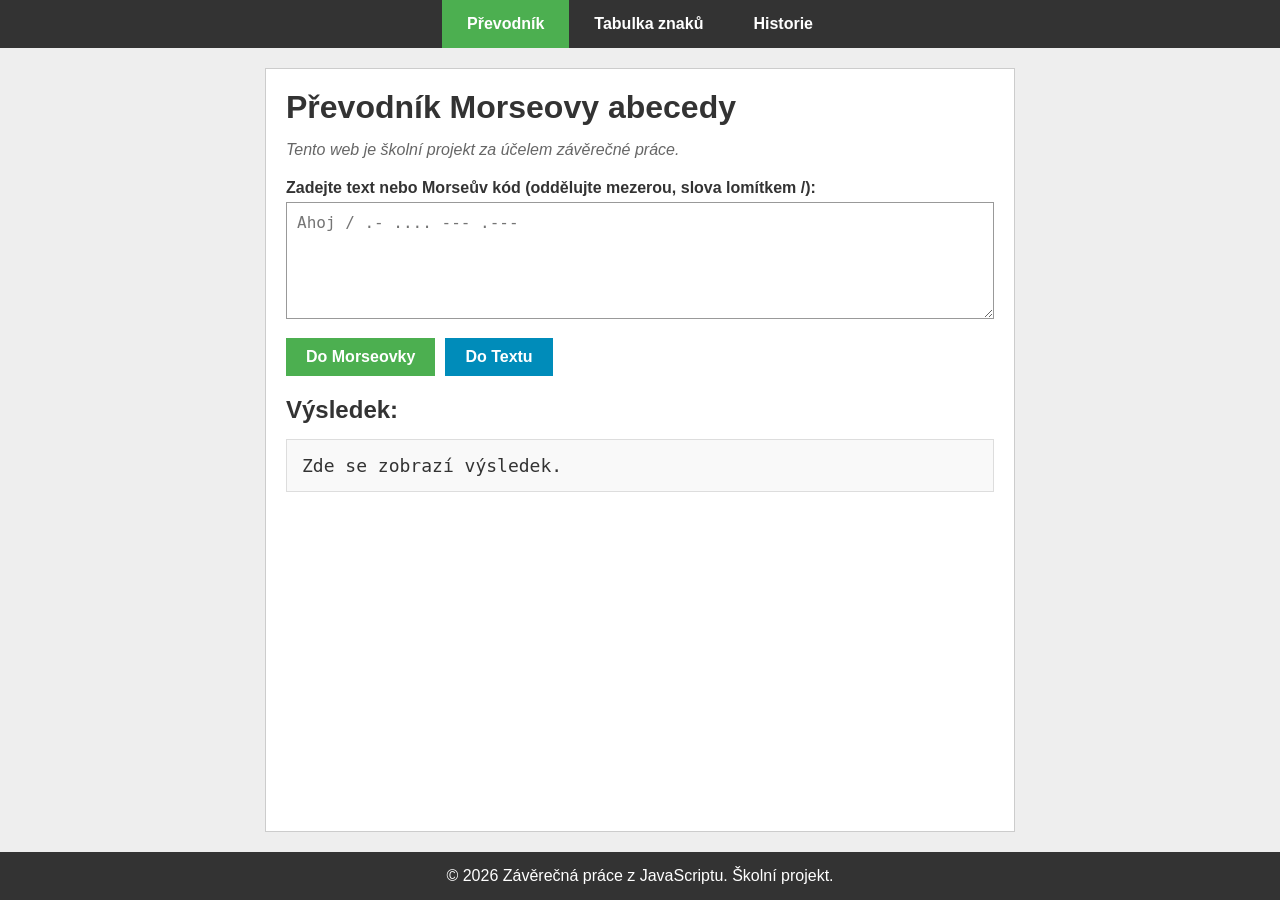
==== index.html @ 56f21a22 "Add files via upload" ====
<!DOCTYPE html>
<html lang="cs">
<head>
    <meta charset="UTF-8">
    <title>Morseovka - Převodník</title>
    <link rel="icon" href="ikonka.ico" type="image/x-icon">
    <link rel="stylesheet" href="styl.css">
</head>
<body>

<header>
    <nav class="hlavni-menu">
        <a href="index.html" class="aktivni">Převodník</a>
        <a href="pravidla.html">Tabulka znaků</a>
        <a href="historie.html">Historie</a>
    </nav>
</header>

<main class="kontejner">
    <h1>Převodník Morseovy abecedy</h1>
    <p class="upozorneni-skola">Tento web je školní projekt za účelem závěrečné práce.</p>

    <form id="prevodnikForm" onsubmit="return false;">
        <div class="form-skupina">
            <label for="vstupniText">Zadejte text nebo Morseův kód (oddělujte mezerou, slova lomítkem /):</label>
            <textarea id="vstupniText" rows="5" placeholder="Ahoj / .- .... --- .---"></textarea>
        </div>

        <div class="tlacitka">
            <button type="button" onclick="spustPrevod('toMorse')" class="tlacitko-hlavni">Do Morseovky</button>
            <button type="button" onclick="spustPrevod('toText')" class="tlacitko-sekundarni">Do Textu</button>
        </div>
    </form>

    <div class="vystup-sekce">
        <h2>Výsledek:</h2>
        <div id="vysledek" class="box-vysledek">Zde se zobrazí výsledek.</div>
        <div id="chyba" class="box-chyba"></div>
    </div>
</main>

<footer>
    <p>© 2026 Závěrečná práce z JavaScriptu. Školní projekt.</p>
</footer>

<script src="app.js"></script>
</body>
</html>
---- styl.css ----
* {
    box-sizing: border-box;
    margin: 0;
    padding: 0;
}

body {
    font-family: Arial, sans-serif;
    background-color: #eeeeee;
    color: #333333;
    display: flex;
    flex-direction: column;
    min-height: 100vh;
}

/* Menu */
header {
    background-color: #333333;
}

.hlavni-menu {
    display: flex;
    justify-content: center;
}

.hlavni-menu a {
    color: white;
    text-decoration: none;
    padding: 15px 25px;
    font-weight: bold;
}

.hlavni-menu a:hover {
    background-color: #555555;
}

.hlavni-menu a.aktivni {
    background-color: #4CAF50;
}

/* Obsah */
.kontejner {
    flex: 1;
    max-width: 750px;
    width: 100%;
    margin: 20px auto;
    padding: 20px;
    background-color: white;
    border: 1px solid #cccccc;
}

h1, h2 {
    margin-bottom: 15px;
}

.upozorneni-skola {
    font-style: italic;
    color: #666666;
    margin-bottom: 20px;
}

/* Formulář */
.form-skupina {
    margin-bottom: 15px;
}

label {
    display: block;
    margin-bottom: 5px;
    font-weight: bold;
}

textarea {
    width: 100%;
    padding: 10px;
    border: 1px solid #999999;
    font-size: 16px;
}

/* Tlačítka */
.tlacitka {
    display: flex;
    gap: 10px;
    margin-bottom: 20px;
}

button {
    padding: 10px 20px;
    font-size: 16px;
    cursor: pointer;
    font-weight: bold;
    border: none;
}

.tlacitko-hlavni {
    background-color: #4CAF50;
    color: white;
}

.tlacitko-sekundarni {
    background-color: #008CBA;
    color: white;
}

/* Výstupy */
.box-vysledek {
    background-color: #f9f9f9;
    padding: 15px;
    border: 1px solid #dddddd;
    margin-top: 10px;
    min-height: 40px;
    font-family: monospace;
    font-size: 18px;
}

.box-chyba {
    color: red;
    background-color: #ffdddd;
    padding: 10px;
    margin-top: 10px;
    border: 1px solid red;
    display: none;
}

/* Tabulka */
.tabulka-znaku {
    width: 100%;
    border-collapse: collapse;
    margin-top: 10px;
}

.tabulka-znaku th, .tabulka-znaku td {
    border: 1px solid #cccccc;
    padding: 8px;
    text-align: center;
}

.tabulka-znaku th {
    background-color: #f2f2f2;
}

.text-sekce h2 {
    margin-top: 15px;
}

/* Patička */
footer {
    background-color: #333333;
    color: white;
    text-align: center;
    padding: 15px;
    margin-top: auto;
}
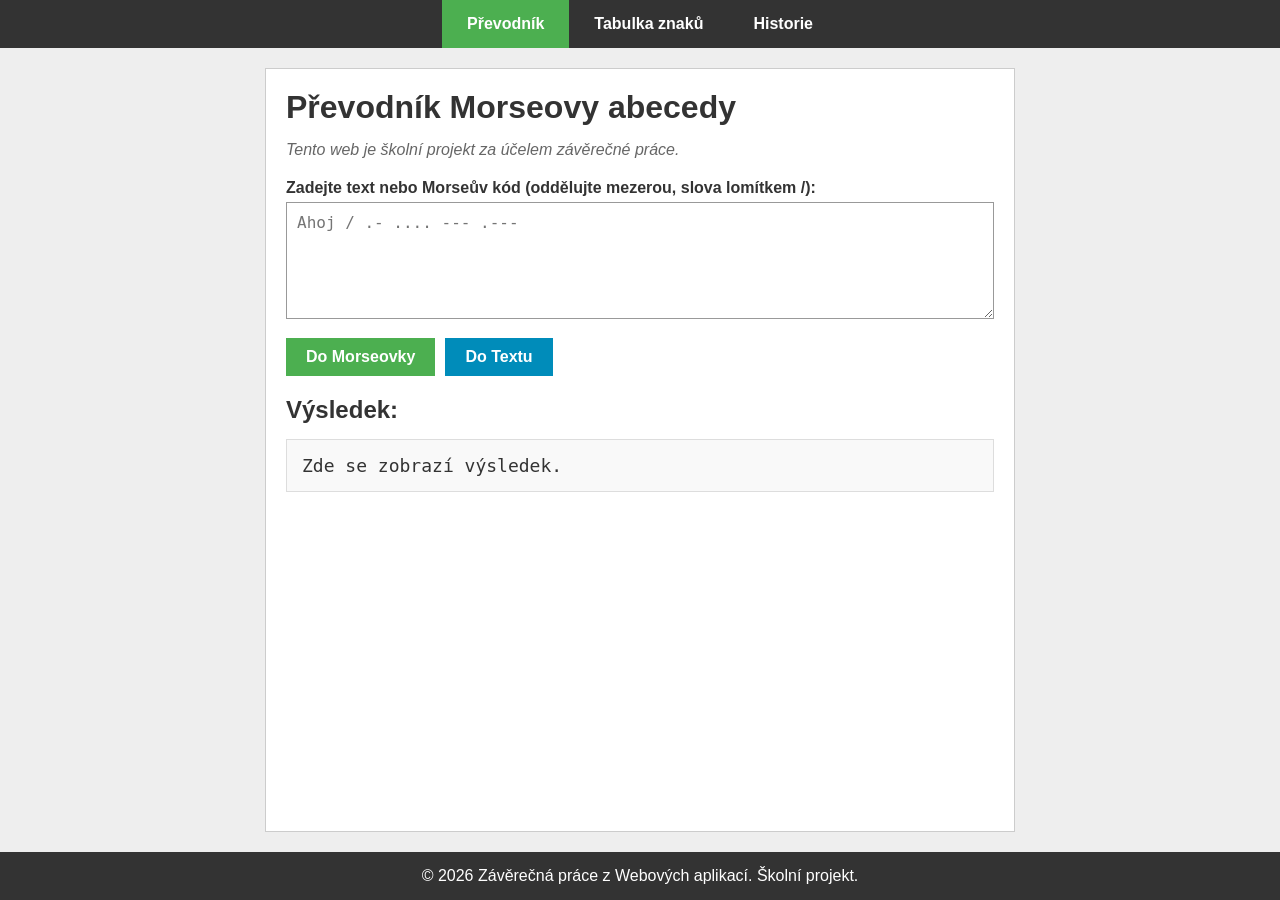
==== commit e8611b86: "Add files via upload" ====
--- a/index.html
+++ b/index.html
@@ -40,7 +40,7 @@
 </main>
 
 <footer>
-    <p>© 2026 Závěrečná práce z JavaScriptu. Školní projekt.</p>
+    <p>© 2026 Závěrečná práce z Webových aplikací. Školní projekt.</p>
 </footer>
 
 <script src="app.js"></script>
